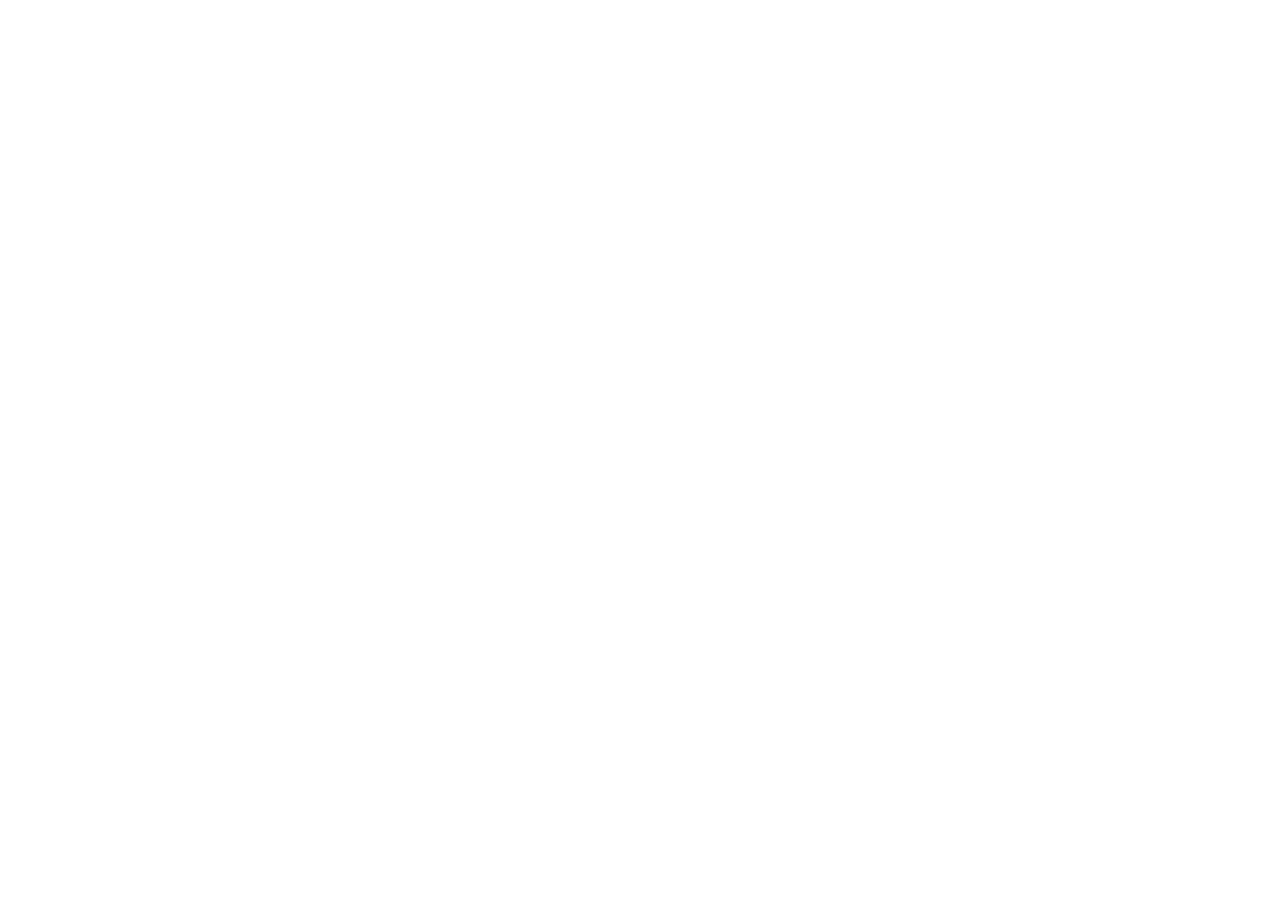
==== index.html @ 256ddc13 "Add files via upload" ====
<!DOCTYPE html>
<html lang="en">
<head>
    <meta charset="UTF-8">
    <meta http-equiv="X-UA-Compatible" content="IE=edge">
    <meta name="viewport" content="width=device-width, initial-scale=1.0">
    <title>Document</title>
</head>
<body>
    
</body>
</html>
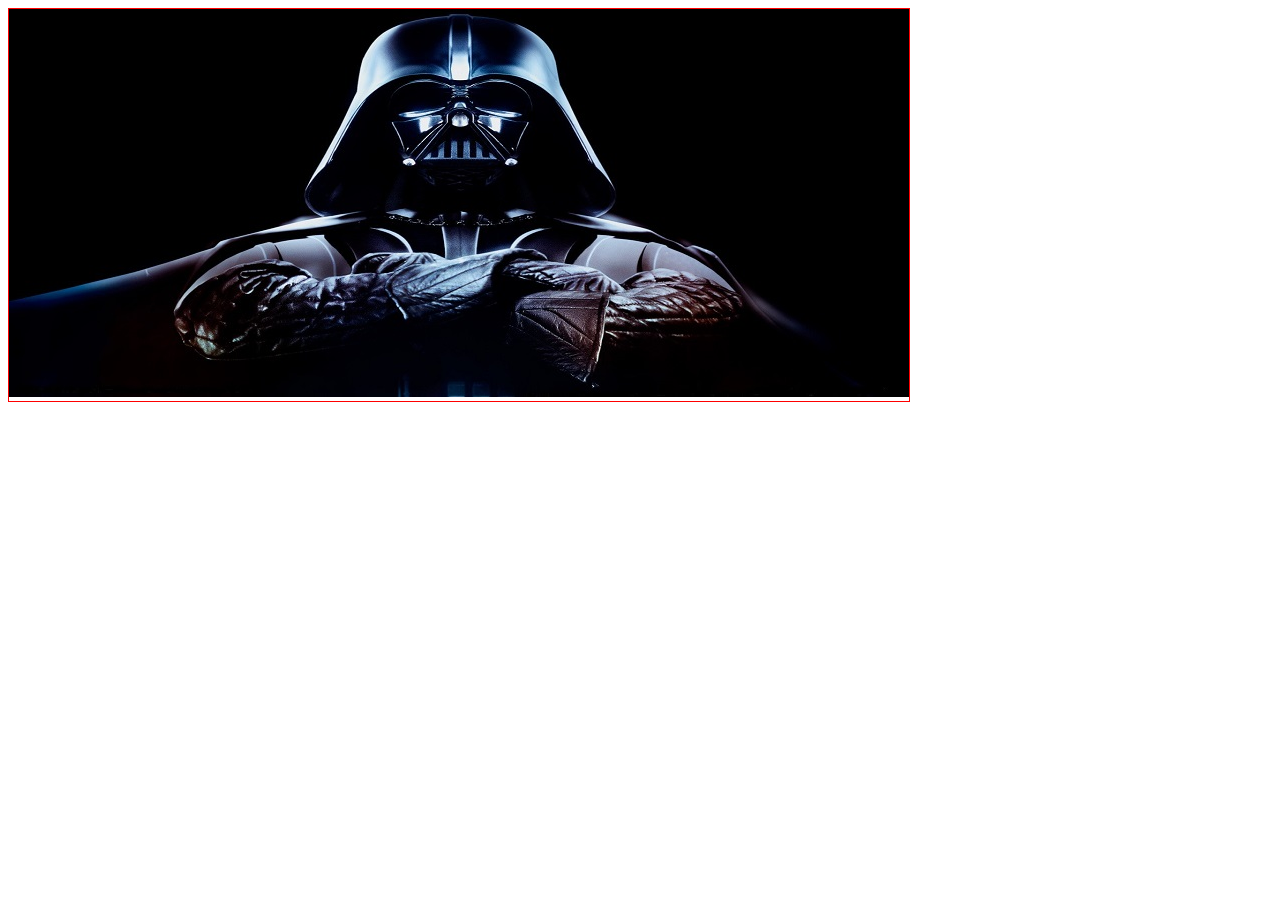
==== commit 34dd458a: "Header finalizado" ====
--- a/index.html
+++ b/index.html
@@ -4,9 +4,14 @@
     <meta charset="UTF-8">
     <meta http-equiv="X-UA-Compatible" content="IE=edge">
     <meta name="viewport" content="width=device-width, initial-scale=1.0">
-    <title>Document</title>
+    <title>Sobre Darth</title>
+    <link rel="stylesheet" href="./css/style.css">
 </head>
 <body>
-    
+    <div class="container">
+        <header>
+            <img src="./img/capa.jpg" alt="">
+        </header>
+    </div>
 </body>
 </html>--- a/css/style.css
+++ b/css/style.css
@@ -0,0 +1,4 @@
+.container{
+    border: 1px solid red;
+    width: 900px;
+}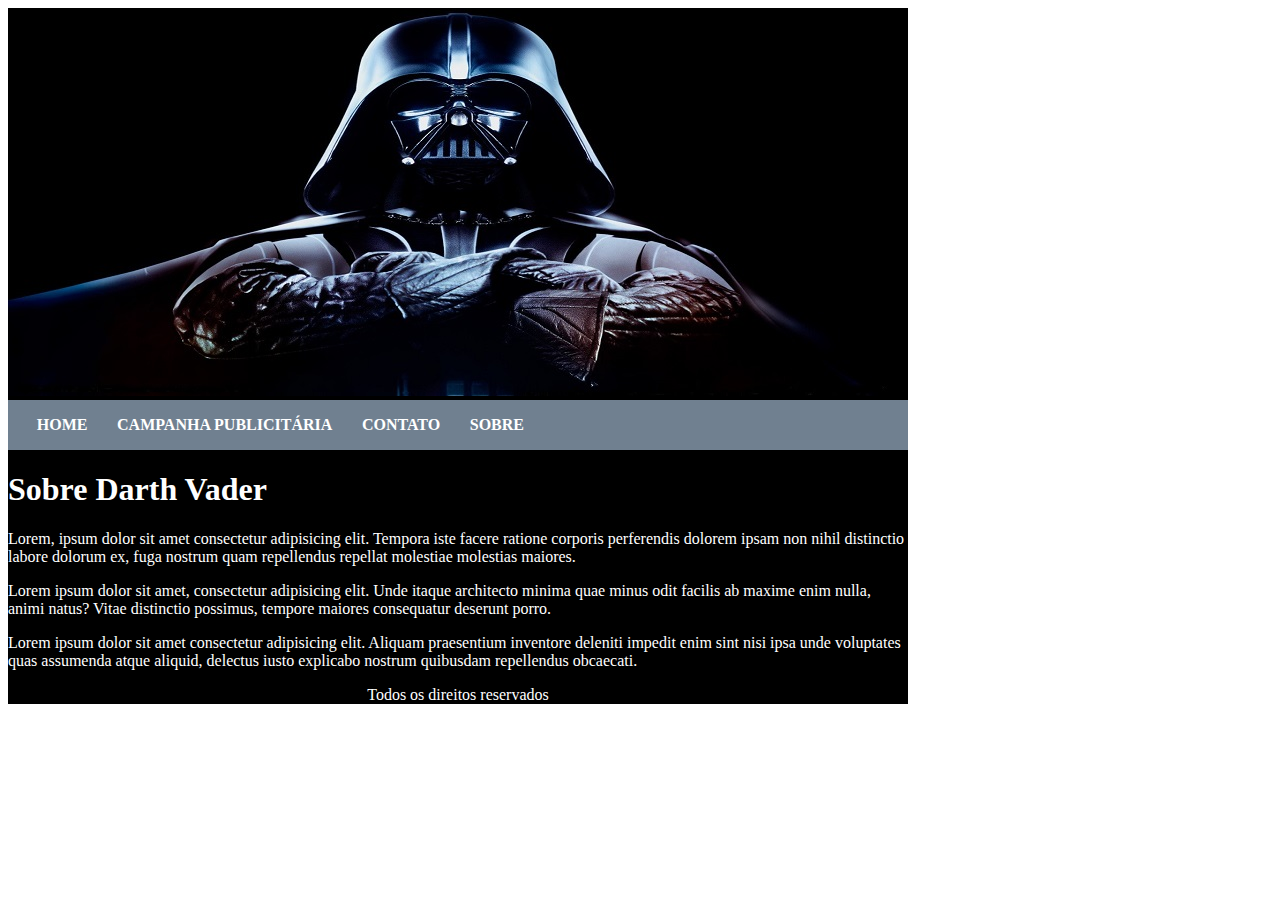
==== commit e1a08ac1: "Pagina index.html done" ====
--- a/index.html
+++ b/index.html
@@ -12,6 +12,21 @@
         <header>
             <img src="./img/capa.jpg" alt="">
         </header>
+        <nav class="nav">
+            <a class="nav-item" href="#">HOME</a>
+            <a class="nav-item" href="#">CAMPANHA PUBLICITÁRIA</a>
+            <a class="nav-item" href="#">CONTATO</a>
+            <a class="nav-item" href="#">SOBRE</a>
+        </nav>
+        <main>
+            <h1>Sobre Darth Vader</h1>
+            <p>Lorem, ipsum dolor sit amet consectetur adipisicing elit. Tempora iste facere ratione corporis perferendis dolorem ipsam non nihil distinctio labore dolorum ex, fuga nostrum quam repellendus repellat molestiae molestias maiores.</p>
+            <p>Lorem ipsum dolor sit amet, consectetur adipisicing elit. Unde itaque architecto minima quae minus odit facilis ab maxime enim nulla, animi natus? Vitae distinctio possimus, tempore maiores consequatur deserunt porro.</p>
+            <p>Lorem ipsum dolor sit amet consectetur adipisicing elit. Aliquam praesentium inventore deleniti impedit enim sint nisi ipsa unde voluptates quas assumenda atque aliquid, delectus iusto explicabo nostrum quibusdam repellendus obcaecati.</p>
+        </main>
+        <footer>
+            <p>Todos os direitos reservados</p>
+        </footer>
     </div>
 </body>
 </html>--- a/css/style.css
+++ b/css/style.css
@@ -1,4 +1,22 @@
 .container{
-    border: 1px solid red;
+    background-color: black;
+
     width: 900px;
+}
+.nav{
+    background-color: #708090;
+    padding: 1rem;
+}
+.nav-item{
+    color: #fff;
+    padding: .8rem;
+    font-weight: bold;
+    text-decoration: none;
+}
+main{
+    color: #fff;
+}
+footer p{
+    color: #fff;
+    text-align: center;
 }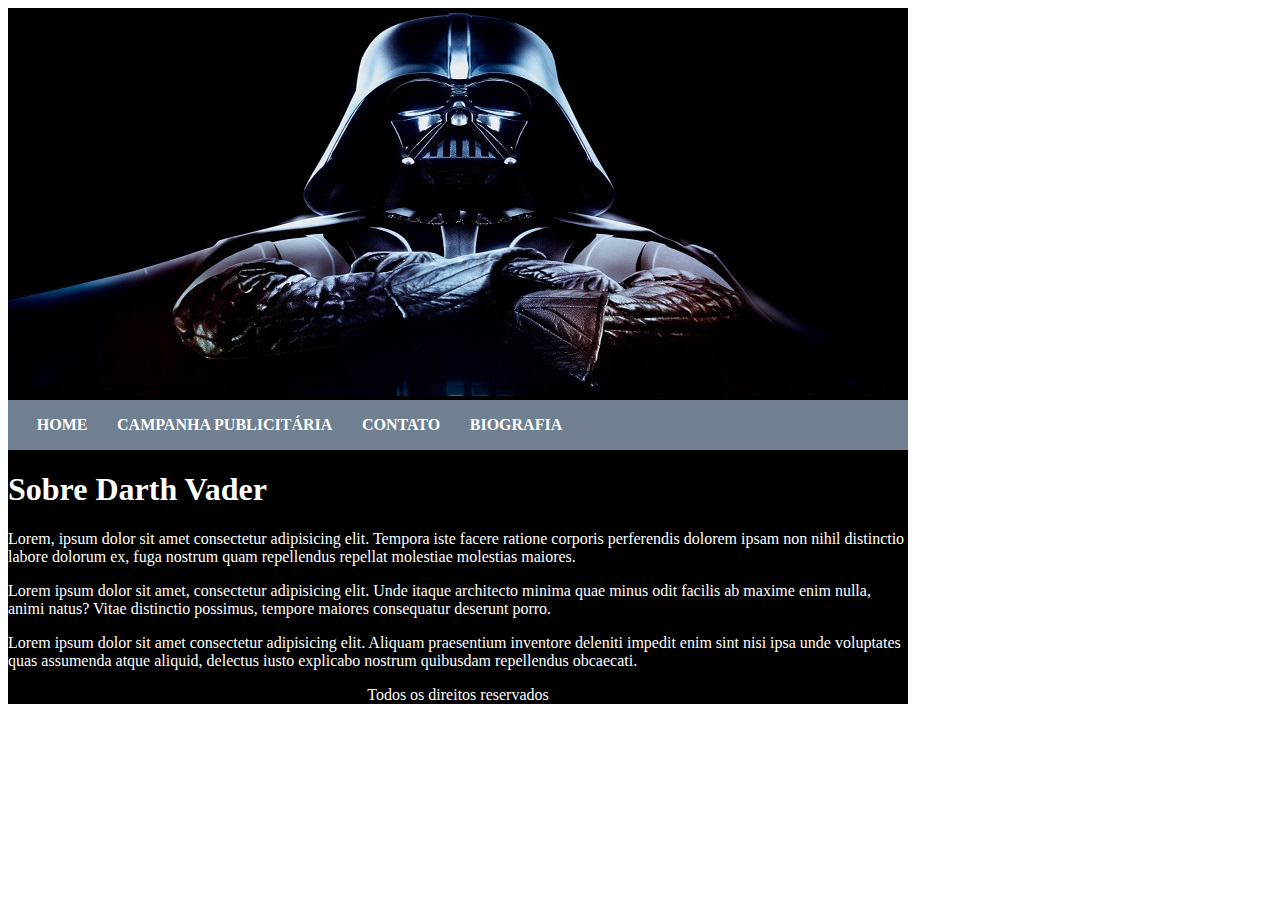
==== commit e33998ed: "projetodarth finalizado" ====
--- a/index.html
+++ b/index.html
@@ -13,10 +13,10 @@
             <img src="./img/capa.jpg" alt="">
         </header>
         <nav class="nav">
-            <a class="nav-item" href="#">HOME</a>
-            <a class="nav-item" href="#">CAMPANHA PUBLICITÁRIA</a>
-            <a class="nav-item" href="#">CONTATO</a>
-            <a class="nav-item" href="#">SOBRE</a>
+            <a class="nav-item" href="./index.html">HOME</a>
+            <a class="nav-item" href="./pages/campanhaPubli.html">CAMPANHA PUBLICITÁRIA</a>
+            <a class="nav-item" href="./pages/contato.html">CONTATO</a>
+            <a class="nav-item" href="./pages/biografia.html">BIOGRAFIA</a>
         </nav>
         <main>
             <h1>Sobre Darth Vader</h1>
--- a/css/style.css
+++ b/css/style.css
@@ -13,6 +13,9 @@
     font-weight: bold;
     text-decoration: none;
 }
+.contato{
+    font-weight: bold;
+}
 main{
     color: #fff;
 }
